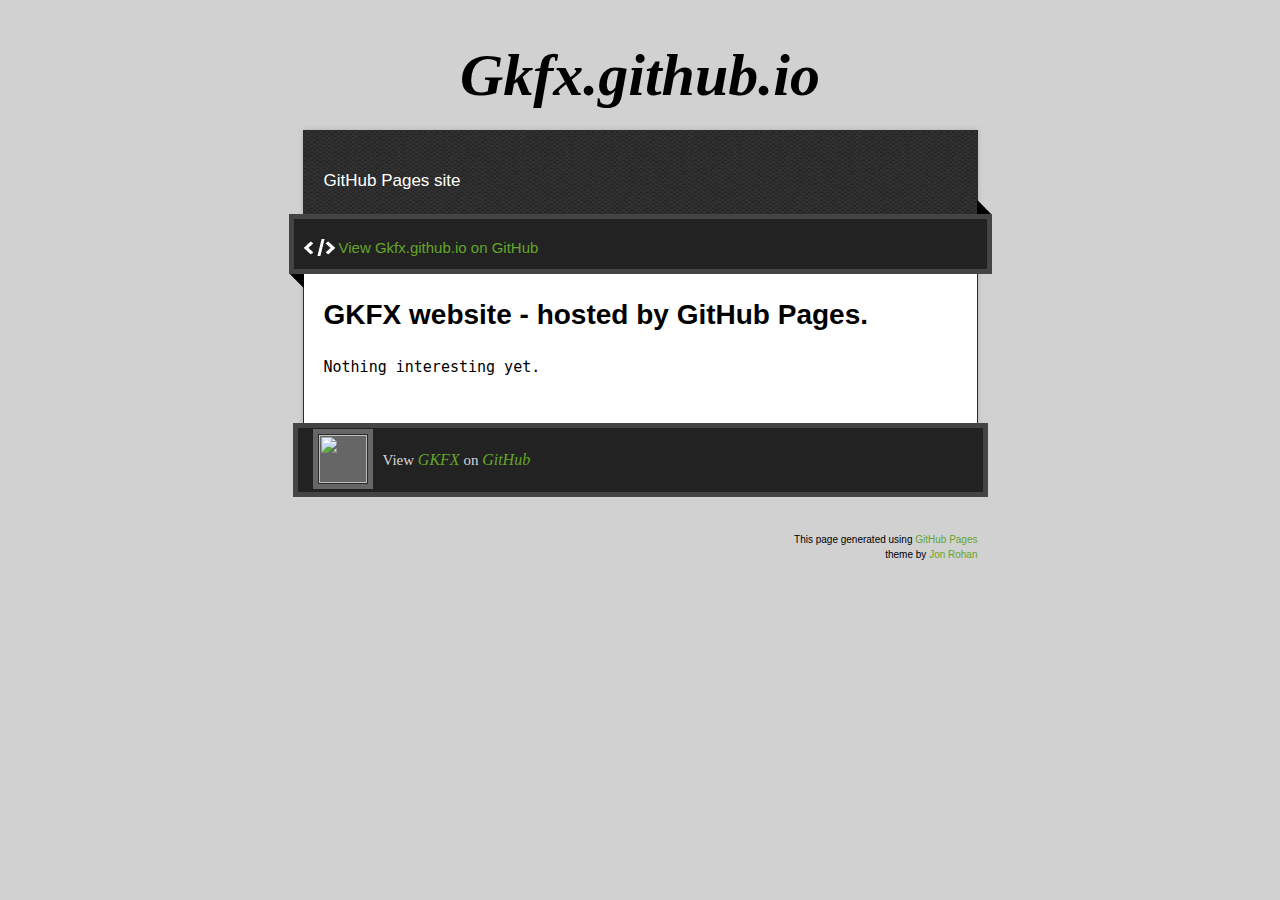
==== index.html @ 60b96b4a "Replace master branch with page content via GitHub" ====
<!doctype html>
<!-- The Time Machine GitHub pages theme was designed and developed by Jon Rohan, on Feb 7, 2012. -->
<!-- Follow him for fun. http://twitter.com/jonrohan. Tail his code on http://github.com/jonrohan -->
<html>
<head>
  <meta charset="utf-8">
  <meta http-equiv="X-UA-Compatible" content="IE=edge,chrome=1">

  <link rel="stylesheet" href="stylesheets/stylesheet.css" media="screen"/>
  <link rel="stylesheet" href="stylesheets/pygment_trac.css"/>
  <script type="text/javascript" src="https://ajax.googleapis.com/ajax/libs/jquery/1.7.1/jquery.min.js"></script>
  <script type="text/javascript" src="javascripts/script.js"></script>

  <title>Gkfx.github.io</title>
  <meta name="description" content="GitHub Pages site">

  <meta name="viewport" content="width=device-width,initial-scale=1">

</head>

<body>

  <div class="wrapper">
    <header>
      <h1 class="title">Gkfx.github.io</h1>
    </header>
    <div id="container">
      <p class="tagline">GitHub Pages site</p>
      <div id="main" role="main">
        <div class="download-bar">
        <div class="inner">
          <a href="https://github.com/GKFX" class="code">View Gkfx.github.io on GitHub</a>
        </div>
        <span class="blc"></span><span class="trc"></span>
        </div>
        <article class="markdown-body">
          <h1>
<a name="gkfx-website---hosted-by-github-pages" class="anchor" href="#gkfx-website---hosted-by-github-pages"><span class="octicon octicon-link"></span></a>GKFX website - hosted by GitHub Pages.</h1>

<p><code>Nothing interesting yet.</code></p>
        </article>
      </div>
    </div>
    <footer>
      <div class="owner">

      <p><a href="https://github.com/GKFX" class="avatar"><img src="https://avatars0.githubusercontent.com/u/5357642?s=60" width="48" height="48"/></a>View <a href="https://github.com/GKFX">GKFX</a> on <a href="https://www.github.com">GitHub</a></p>

      </div>
      <div class="creds">
        <small>This page generated using <a href="http://pages.github.com/">GitHub Pages</a><br/>theme by <a href="https://twitter.com/jonrohan/">Jon Rohan</a></small>
      </div>
    </footer>
  </div>
  <div class="current-section">
    <a href="#top">Scroll to top</a>
    <a href="https://github.com/GKFX/GKFX.github.io/tarball/master" class="tar">tar</a><a href="https://github.com/GKFX/GKFX.github.io/zipball/master" class="zip">zip</a><a href="" class="code">source code</a>
    <p class="name"></p>
  </div>

  
</body>
</html>
---- stylesheets/stylesheet.css ----
/*! normalize.css v3.0.0 | MIT License | git.io/normalize */

/**
 * 1. Set default font family to sans-serif.
 * 2. Prevent iOS text size adjust after orientation change, without disabling
 *    user zoom.
 */

html {
  font-family: sans-serif; /* 1 */
  -ms-text-size-adjust: 100%; /* 2 */
  -webkit-text-size-adjust: 100%; /* 2 */
}

/**
 * Remove default margin.
 */

body {
  margin: 0;
}

/* HTML5 display definitions
   ========================================================================== */

/**
 * Correct `block` display not defined for any HTML5 element in IE 8/9.
 * Correct `block` display not defined for `details` or `summary` in IE 10/11 and Firefox.
 * Correct `block` display not defined for `main` in IE 11.
 */

article,
aside,
details,
figcaption,
figure,
footer,
header,
hgroup,
main,
nav,
section,
summary {
  display: block;
}

/**
 * 1. Correct `inline-block` display not defined in IE 8/9.
 * 2. Normalize vertical alignment of `progress` in Chrome, Firefox, and Opera.
 */

audio,
canvas,
progress,
video {
  display: inline-block; /* 1 */
  vertical-align: baseline; /* 2 */
}

/**
 * Prevent modern browsers from displaying `audio` without controls.
 * Remove excess height in iOS 5 devices.
 */

audio:not([controls]) {
  display: none;
  height: 0;
}

/**
 * Address `[hidden]` styling not present in IE 8/9/10.
 * Hide the `template` element in IE 8/9/11, Safari, and Firefox < 22.
 */

[hidden],
template {
  display: none;
}

/* Links
   ========================================================================== */

/**
 * Remove the gray background color from active links in IE 10.
 */

a {
  background: transparent;
}

/**
 * Improve readability when focused and also mouse hovered in all browsers.
 */

a:active,
a:hover {
  outline: 0;
}

/* Text-level semantics
   ========================================================================== */

/**
 * Address styling not present in IE 8/9/10/11, Safari, and Chrome.
 */

abbr[title] {
  border-bottom: 1px dotted;
}

/**
 * Address style set to `bolder` in Firefox 4+, Safari, and Chrome.
 */

b,
strong {
  font-weight: bold;
}

/**
 * Address styling not present in Safari and Chrome.
 */

dfn {
  font-style: italic;
}

/**
 * Address variable `h1` font-size and margin within `section` and `article`
 * contexts in Firefox 4+, Safari, and Chrome.
 */

h1 {
  font-size: 2em;
  margin: 0.67em 0;
}

/**
 * Address styling not present in IE 8/9.
 */

mark {
  background: #ff0;
  color: #000;
}

/**
 * Address inconsistent and variable font size in all browsers.
 */

small {
  font-size: 80%;
}

/**
 * Prevent `sub` and `sup` affecting `line-height` in all browsers.
 */

sub,
sup {
  font-size: 75%;
  line-height: 0;
  position: relative;
  vertical-align: baseline;
}

sup {
  top: -0.5em;
}

sub {
  bottom: -0.25em;
}

/* Embedded content
   ========================================================================== */

/**
 * Remove border when inside `a` element in IE 8/9/10.
 */

img {
  border: 0;
}

/**
 * Correct overflow not hidden in IE 9/10/11.
 */

svg:not(:root) {
  overflow: hidden;
}

/* Grouping content
   ========================================================================== */

/**
 * Address margin not present in IE 8/9 and Safari.
 */

figure {
  margin: 1em 40px;
}

/**
 * Address differences between Firefox and other browsers.
 */

hr {
  -moz-box-sizing: content-box;
  box-sizing: content-box;
  height: 0;
}

/**
 * Contain overflow in all browsers.
 */

pre {
  overflow: auto;
}

/**
 * Address odd `em`-unit font size rendering in all browsers.
 */

code,
kbd,
pre,
samp {
  font-family: monospace, monospace;
  font-size: 1em;
}

/* Forms
   ========================================================================== */

/**
 * Known limitation: by default, Chrome and Safari on OS X allow very limited
 * styling of `select`, unless a `border` property is set.
 */

/**
 * 1. Correct color not being inherited.
 *    Known issue: affects color of disabled elements.
 * 2. Correct font properties not being inherited.
 * 3. Address margins set differently in Firefox 4+, Safari, and Chrome.
 */

button,
input,
optgroup,
select,
textarea {
  color: inherit; /* 1 */
  font: inherit; /* 2 */
  margin: 0; /* 3 */
}

/**
 * Address `overflow` set to `hidden` in IE 8/9/10/11.
 */

button {
  overflow: visible;
}

/**
 * Address inconsistent `text-transform` inheritance for `button` and `select`.
 * All other form control elements do not inherit `text-transform` values.
 * Correct `button` style inheritance in Firefox, IE 8/9/10/11, and Opera.
 * Correct `select` style inheritance in Firefox.
 */

button,
select {
  text-transform: none;
}

/**
 * 1. Avoid the WebKit bug in Android 4.0.* where (2) destroys native `audio`
 *    and `video` controls.
 * 2. Correct inability to style clickable `input` types in iOS.
 * 3. Improve usability and consistency of cursor style between image-type
 *    `input` and others.
 */

button,
html input[type="button"], /* 1 */
input[type="reset"],
input[type="submit"] {
  -webkit-appearance: button; /* 2 */
  cursor: pointer; /* 3 */
}

/**
 * Re-set default cursor for disabled elements.
 */

button[disabled],
html input[disabled] {
  cursor: default;
}

/**
 * Remove inner padding and border in Firefox 4+.
 */

button::-moz-focus-inner,
input::-moz-focus-inner {
  border: 0;
  padding: 0;
}

/**
 * Address Firefox 4+ setting `line-height` on `input` using `!important` in
 * the UA stylesheet.
 */

input {
  line-height: normal;
}

/**
 * It's recommended that you don't attempt to style these elements.
 * Firefox's implementation doesn't respect box-sizing, padding, or width.
 *
 * 1. Address box sizing set to `content-box` in IE 8/9/10.
 * 2. Remove excess padding in IE 8/9/10.
 */

input[type="checkbox"],
input[type="radio"] {
  box-sizing: border-box; /* 1 */
  padding: 0; /* 2 */
}

/**
 * Fix the cursor style for Chrome's increment/decrement buttons. For certain
 * `font-size` values of the `input`, it causes the cursor style of the
 * decrement button to change from `default` to `text`.
 */

input[type="number"]::-webkit-inner-spin-button,
input[type="number"]::-webkit-outer-spin-button {
  height: auto;
}

/**
 * 1. Address `appearance` set to `searchfield` in Safari and Chrome.
 * 2. Address `box-sizing` set to `border-box` in Safari and Chrome
 *    (include `-moz` to future-proof).
 */

input[type="search"] {
  -webkit-appearance: textfield; /* 1 */
  -moz-box-sizing: content-box;
  -webkit-box-sizing: content-box; /* 2 */
  box-sizing: content-box;
}

/**
 * Remove inner padding and search cancel button in Safari and Chrome on OS X.
 * Safari (but not Chrome) clips the cancel button when the search input has
 * padding (and `textfield` appearance).
 */

input[type="search"]::-webkit-search-cancel-button,
input[type="search"]::-webkit-search-decoration {
  -webkit-appearance: none;
}

/**
 * Define consistent border, margin, and padding.
 */

fieldset {
  border: 1px solid #c0c0c0;
  margin: 0 2px;
  padding: 0.35em 0.625em 0.75em;
}

/**
 * 1. Correct `color` not being inherited in IE 8/9/10/11.
 * 2. Remove padding so people aren't caught out if they zero out fieldsets.
 */

legend {
  border: 0; /* 1 */
  padding: 0; /* 2 */
}

/**
 * Remove default vertical scrollbar in IE 8/9/10/11.
 */

textarea {
  overflow: auto;
}

/**
 * Don't inherit the `font-weight` (applied by a rule above).
 * NOTE: the default cannot safely be changed in Chrome and Safari on OS X.
 */

optgroup {
  font-weight: bold;
}

/* Tables
   ========================================================================== */

/**
 * Remove most spacing between table cells.
 */

table {
  border-collapse: collapse;
  border-spacing: 0;
}

td,
th {
  padding: 0;
}


/* Style */

body {
  font-size: 15px;
  font-family: Arial, Arial, Helvetica, sans-serif;
  line-height: 1.5;
  background: #D1D1D1;
}

a {
  color: #63a52a;
  text-decoration: none;
  transition: opacity ease-in-out 0.3s;
  -webkit-transition: opacity ease-in-out 0.3s;  /* Safari <=6.1, Android <= 4.3 */
}

a:hover {
  text-decoration: underline;
  color: #90D355;
}

h1.title {
  margin: 30px 20px 10px;
  font-size: 60px;
  font-weight: bold;
  font-style: italic;
  font-family:Georgia, serif;
  text-align: center;
}

.wrapper {
  width: 675px;
  margin: 0 auto;
}

#container {
  border: 1px solid #2a2a2a;
  background: #ddd url(../images/pattern.png);
  box-shadow: 0 0 5px #b1b1b1;
}

p.tagline {
  padding: 20px 20px 0;
  color: #fff;
  font-size: 17px;
}

#main {
  margin-top: 20px;
  padding: 0 20px 90px;
  background-color: #fff;
}

.download-bar {
  background: #222;
  border: 5px solid #444;
  padding: 10px;
  margin: 0 -35px 20px;
  position: relative;
}

.download-bar .inner {
  overflow: hidden;
}

.download-bar .watch-fork iframe {
  display: block;
  float: left;
  border-right: 1px solid #ddd;
  padding-right: 5px;
}
.download-bar .watch-fork iframe.last {
  border-right: 0 none;
  padding-right: 0;
  padding-left: 5px;
  border-left: 1px solid #fff;
}
.download-bar .watch-fork {
  overflow: hidden;
  float: right;
  background-color: #eee;
  padding: 5px;
  border-radius: 3px;
}

.download-bar .blc {
  border: 10px solid black;
  border-color: transparent transparent black;
  width: 0;
  height: 0;
  display: block;
  position: absolute;
  bottom: -15px;
  left: 0;
  transform: rotate(45deg);
  -ms-transform: rotate(45deg);  /* IE9 */
  -webkit-transform: rotate(45deg); /* 2014 current */
}

.download-bar .trc {
  border: 10px solid black;
  border-color:  black transparent transparent;
  width: 0;
  height: 0;
  display: block;
  position: absolute;
  top: -15px;
  right: 0;
  transform: rotate(45deg);
  -ms-transform: rotate(45deg);  /* IE9 */
  -webkit-transform: rotate(45deg); /* 2014 current */
}

.download-bar .avatar {
  border: 1px solid black;
  display: block;
  padding: 4px;
  float: left;
}

.download-bar .avatar img {
  display: block;
}

.download-bar a.code {
  background: transparent url(../images/code.png) no-repeat 0 2px;
  padding-left: 35px;
  margin-top: 8px;
  display: block;
  float: left;
  text-indent: 0;
  width: auto;
  height: auto;
  opacity: 1;
  filter:alpha(opacity=100);  /* IE 5-7 */
}

.current-section {
  position: fixed;
  top: 0;
  left: 50%;
  width: 693px;
  margin-left: -352px;
  background: #222;
  border: 5px solid #444;
  color: #fff;
  opacity: 0;
  visibility: hidden;
  transition: opacity ease-in-out 0.3s;
  -webkit-transition: opacity ease-in-out 0.3s;  /* Safari <=6.1, Android <= 4.3 */
}

.current-section p {
  padding: 5px 27px;
  font-size: 24px;
  font-weight: bold;
}

.current-section a {
  float: right;
  text-indent: -10000px;
  background: transparent url(../images/top.png) no-repeat 0 0;
  width: 20px;
  height: 20px;
  opacity: 0.8;
  margin-right: 12px;
  margin-top: 12px;
  opacity: 0.8;
  filter:alpha(opacity=80);  /* IE 5-7 */
  transition: opacity ease-in-out 0.3s;
  -webkit-transition: opacity ease-in-out 0.3s;  /* Safari <=6.1, Android <= 4.3 */
}

.current-section a:hover {
  opacity: 1;
  filter:alpha(opacity=100);  /* IE 5-7 */
}

.current-section a.zip {
  margin-right: 8px;
}

a.zip,
a.zip span {
  background: transparent url(../images/zip.png) no-repeat 0 0;
  width: 30px;
  height: 21px;
  display: inline-block;
  text-indent: -10000px;
  opacity: 0.8;
  filter:alpha(opacity=80);  /* IE 5-7 */
  transition: opacity ease-in-out 0.3s;
  -webkit-transition: opacity ease-in-out 0.3s;  /* Safari <=6.1, Android <= 4.3 */
}

a.tar,
a.tar span {
  background: transparent url(../images/tar.png) no-repeat 0 0;
  width: 30px;
  height: 21px;
  display: inline-block;
  text-indent: -10000px;
  opacity: 0.8;
  filter:alpha(opacity=80);  /* IE 5-7 */
  transition: opacity ease-in-out 0.3s;
  -webkit-transition: opacity ease-in-out 0.3s;  /* Safari <=6.1, Android <= 4.3 */
}

a.code {
  background: transparent url(../images/code.png) no-repeat 0 2px;
  width: 30px;
  height: 21px;
  display: block;
  display: inline-block;
  text-indent: -10000px;
  opacity: 0.8;
  filter:alpha(opacity=80);  /* IE 5-7 */
  transition: opacity ease-in-out 0.3s;
  -webkit-transition: opacity ease-in-out 0.3s;  /* Safari <=6.1, Android <= 4.3 */
}

a.zip:hover,
a.tar:hover,
a.code:hover {
  opacity: 1;
  filter:alpha(opacity=100);
}

a.download-button {
  border: 1px solid black;
  border-radius: 3px;
  display: inline-block;
  text-indent: 0!important;
  width: auto;
  float: right;
  background: #999; /* for non-css3 browsers */
  filter: progid:DXImageTransform.Microsoft.gradient(startColorstr='#37ADD4', endColorstr='#1B657E'); /* IE <= 9 */
  background: -webkit-gradient(linear, left top, left bottom, from(#37ADD4), to(#1B657E)); /* ancient webkit browsers */
  background: -webkit-linear-gradient(top,  #37ADD4,  #1B657E);  /* Safari <=6.1, Android <= 4.3 */
  background: linear-gradient(to bottom,  #37ADD4,  #1B657E);
  height: auto;
  margin-left: 10px;
}

a.download-button span {
  background-position: 10px 5px;
  width: auto;
  height: auto;
  padding: 5px 10px;
  padding-left: 45px;
  display: inline-block;
  text-indent: 0!important;
  color: #fff;
}

footer {
  margin-bottom: 60px;
  padding-bottom: 60px;
}

footer .owner {
  background: #222;
  border: 5px solid #444;
  padding: 5px 15px;
  margin: -67px -10px 35px;
  color: #d6d6d6;
}

footer .creds small {
  float: right;
  font-size: 10px;
  text-align: right;
  margin-left: 15px;
}

footer .owner .avatar {
  background-color: #666;
  display: block;
  margin: -19px 10px 0 0;
  width: 60px;
  float: left;
}

footer .owner img {
  display: block;
  border: 1px solid #2a2a2a;
  margin: 5px;
}

footer .owner p {
  font-family:Georgia, serif;
}

footer .owner p a {
  font-size: 16px;
  font-style: italic;
}

/* Markdown */
.markdown-body h1,
.markdown-body h2,
.markdown-body h3,
.markdown-body h4,
.markdown-body h5,
.markdown-body h6,
.markdown-body p,
.markdown-body pre,
.markdown-body ul,
.markdown-body ol,
.markdown-body dl,
.markdown-body table,
.markdown-body blockquote {
  margin-bottom: 20px;
}

.markdown-body h1,
.markdown-body h2,
.markdown-body h3,
.markdown-body h4,
.markdown-body h5,
.markdown-body h6 {
  font-weight: bold;
}

.markdown-body h1 {
  font-size: 28px;
}

.markdown-body h2 {
  font-size: 24px;
  color: #557398;
}

.markdown-body h3 {
  font-size: 20px;
}

.markdown-body h4 {
  font-size: 18px;
}

.markdown-body h5 {
  font-size: 16px;
}

.markdown-body pre {
  padding: 10px 70px 10px 0;
  margin-left: -20px;
  margin-right: -20px;
  font-family: 'Monaco', 'Lucida Console', monospace;
  font-size: 13px;
  line-height: 20px;
  box-shadow: inset 0 0 5px #000;
  word-wrap: break-word;
  background-color:#3b3b3b;
  color: #d6d6d6;
}

.markdown-body pre.lines {
  font-size: 12px;
  margin:0 10px 0 -20px;
  padding: 10px;
  float:  left;
  display: block;
  text-align: right;
  box-shadow: none;
  background-color:#2a2a2a;
  color: #d6d6d6;
}

.markdown-body ul,
.markdown-body ol {
  padding-left: 30px;
}

.markdown-body ul {
  list-style-type: disc;
}

.markdown-body ol {
  list-style-type: decimal;
}

.markdown-body li,
.markdown-body li p,
.markdown-body dd,
.markdown-body dd p {
  margin-bottom: 10px;
}

.markdown-body li pre,
.markdown-body li pre.lines,
.markdown-body dd pre,
.markdown-body dd pre.lines {
  margin-left: -35px;
}

.markdown-body dt {
  font-weight: bold;
  font-style: italic;
}

.markdown-body dd {
  margin-left: 15px;
}

.markdown-body table {
  width: 673px;
  margin-left: -20px;
  margin-right: -20px;
}

.markdown-body tbody {
  border-top: 2px solid #557398;
  border-bottom: 2px solid #557398;
  background-color: #EBEFF4;
}

.markdown-body table td * {
  margin: 0;
}

.markdown-body td {
  border-right: 1px solid #557398;
  border-bottom: 1px solid #557398;
  padding: 5px;
}

.markdown-body td:first-child,
.markdown-body th:first-child {
  width: 30%;
  padding-left: 20px;
}

.markdown-body td:last-child {
  border-right: 0 none;
}

.markdown-body th {
  font-size: 18px;
  font-weight: bold;
  text-align: left;
  padding: 5px;
}

.markdown-body tt {
  background-color:#3b3b3b;
  color: #d6d6d6;
  padding: 2px 3px;
}

.markdown-body blockquote {
  font-style: italic;
  font-family:Georgia, serif;
  font-size: 17px;
  border-top: 3px solid #333;
  border-bottom: 3px solid #333;
  padding: 10px 20px;
  padding-left: 50px;
}

.markdown-body blockquote:before {
  font-style: italic;
  font-family: Georgia, serif;
  font-size: 90px;
  height: 90px;
  margin-left: -60px;
  margin-top: -25px;
  content: "‟";
  display: block;
  float: left;
}

.markdown-body img {
  max-width: 100%;
  box-sizing: border-box;
}

.highlight  { background: #ffffff; }
.highlight .c { color: #999988; font-style: italic } /* Comment */
.highlight .err { color: #a61717; background-color: #e3d2d2 } /* Error */
.highlight .k { font-weight: bold } /* Keyword */
.highlight .o { font-weight: bold } /* Operator */
.highlight .cm { color: #999988; font-style: italic } /* Comment.Multiline */
.highlight .cp { color: #999999; font-weight: bold } /* Comment.Preproc */
.highlight .c1 { color: #999988; font-style: italic } /* Comment.Single */
.highlight .cs { color: #999999; font-weight: bold; font-style: italic } /* Comment.Special */
.highlight .gd { color: #000000; background-color: #ffdddd } /* Generic.Deleted */
.highlight .gd .x { color: #000000; background-color: #ffaaaa } /* Generic.Deleted.Specific */
.highlight .ge { font-style: italic } /* Generic.Emph */
.highlight .gr { color: #aa0000 } /* Generic.Error */
.highlight .gh { color: #999999 } /* Generic.Heading */
.highlight .gi { color: #000000; background-color: #ddffdd } /* Generic.Inserted */
.highlight .gi .x { color: #000000; background-color: #aaffaa } /* Generic.Inserted.Specific */
.highlight .go { color: #888888 } /* Generic.Output */
.highlight .gp { color: #555555 } /* Generic.Prompt */
.highlight .gs { font-weight: bold } /* Generic.Strong */
.highlight .gu { color: #800080; font-weight: bold; } /* Generic.Subheading */
.highlight .gt { color: #aa0000 } /* Generic.Traceback */
.highlight .kc { font-weight: bold } /* Keyword.Constant */
.highlight .kd { font-weight: bold } /* Keyword.Declaration */
.highlight .kn { font-weight: bold } /* Keyword.Namespace */
.highlight .kp { font-weight: bold } /* Keyword.Pseudo */
.highlight .kr { font-weight: bold } /* Keyword.Reserved */
.highlight .kt { color: #445588; font-weight: bold } /* Keyword.Type */
.highlight .m { color: #009999 } /* Literal.Number */
.highlight .s { color: #d14 } /* Literal.String */
.highlight .na { color: #008080 } /* Name.Attribute */
.highlight .nb { color: #0086B3 } /* Name.Builtin */
.highlight .nc { color: #445588; font-weight: bold } /* Name.Class */
.highlight .no { color: #008080 } /* Name.Constant */
.highlight .ni { color: #800080 } /* Name.Entity */
.highlight .ne { color: #990000; font-weight: bold } /* Name.Exception */
.highlight .nf { color: #990000; font-weight: bold } /* Name.Function */
.highlight .nn { color: #555555 } /* Name.Namespace */
.highlight .nt { color: #000080 } /* Name.Tag */
.highlight .nv { color: #008080 } /* Name.Variable */
.highlight .ow { font-weight: bold } /* Operator.Word */
.highlight .w { color: #bbbbbb } /* Text.Whitespace */
.highlight .mf { color: #009999 } /* Literal.Number.Float */
.highlight .mh { color: #009999 } /* Literal.Number.Hex */
.highlight .mi { color: #009999 } /* Literal.Number.Integer */
.highlight .mo { color: #009999 } /* Literal.Number.Oct */
.highlight .sb { color: #d14 } /* Literal.String.Backtick */
.highlight .sc { color: #d14 } /* Literal.String.Char */
.highlight .sd { color: #d14 } /* Literal.String.Doc */
.highlight .s2 { color: #d14 } /* Literal.String.Double */
.highlight .se { color: #d14 } /* Literal.String.Escape */
.highlight .sh { color: #d14 } /* Literal.String.Heredoc */
.highlight .si { color: #d14 } /* Literal.String.Interpol */
.highlight .sx { color: #d14 } /* Literal.String.Other */
.highlight .sr { color: #009926 } /* Literal.String.Regex */
.highlight .s1 { color: #d14 } /* Literal.String.Single */
.highlight .ss { color: #990073 } /* Literal.String.Symbol */
.highlight .bp { color: #999999 } /* Name.Builtin.Pseudo */
.highlight .vc { color: #008080 } /* Name.Variable.Class */
.highlight .vg { color: #008080 } /* Name.Variable.Global */
.highlight .vi { color: #008080 } /* Name.Variable.Instance */
.highlight .il { color: #009999 } /* Literal.Number.Integer.Long */
---- stylesheets/pygment_trac.css ----
.highlight  { background: #ffffff; }
.highlight .c { color: #999988; font-style: italic } /* Comment */
.highlight .err { color: #a61717; background-color: #e3d2d2 } /* Error */
.highlight .k { font-weight: bold } /* Keyword */
.highlight .o { font-weight: bold } /* Operator */
.highlight .cm { color: #999988; font-style: italic } /* Comment.Multiline */
.highlight .cp { color: #999999; font-weight: bold } /* Comment.Preproc */
.highlight .c1 { color: #999988; font-style: italic } /* Comment.Single */
.highlight .cs { color: #999999; font-weight: bold; font-style: italic } /* Comment.Special */
.highlight .gd { color: #000000; background-color: #ffdddd } /* Generic.Deleted */
.highlight .gd .x { color: #000000; background-color: #ffaaaa } /* Generic.Deleted.Specific */
.highlight .ge { font-style: italic } /* Generic.Emph */
.highlight .gr { color: #aa0000 } /* Generic.Error */
.highlight .gh { color: #999999 } /* Generic.Heading */
.highlight .gi { color: #000000; background-color: #ddffdd } /* Generic.Inserted */
.highlight .gi .x { color: #000000; background-color: #aaffaa } /* Generic.Inserted.Specific */
.highlight .go { color: #888888 } /* Generic.Output */
.highlight .gp { color: #555555 } /* Generic.Prompt */
.highlight .gs { font-weight: bold } /* Generic.Strong */
.highlight .gu { color: #800080; font-weight: bold; } /* Generic.Subheading */
.highlight .gt { color: #aa0000 } /* Generic.Traceback */
.highlight .kc { font-weight: bold } /* Keyword.Constant */
.highlight .kd { font-weight: bold } /* Keyword.Declaration */
.highlight .kn { font-weight: bold } /* Keyword.Namespace */
.highlight .kp { font-weight: bold } /* Keyword.Pseudo */
.highlight .kr { font-weight: bold } /* Keyword.Reserved */
.highlight .kt { color: #445588; font-weight: bold } /* Keyword.Type */
.highlight .m { color: #009999 } /* Literal.Number */
.highlight .s { color: #d14 } /* Literal.String */
.highlight .na { color: #008080 } /* Name.Attribute */
.highlight .nb { color: #0086B3 } /* Name.Builtin */
.highlight .nc { color: #445588; font-weight: bold } /* Name.Class */
.highlight .no { color: #008080 } /* Name.Constant */
.highlight .ni { color: #800080 } /* Name.Entity */
.highlight .ne { color: #990000; font-weight: bold } /* Name.Exception */
.highlight .nf { color: #990000; font-weight: bold } /* Name.Function */
.highlight .nn { color: #555555 } /* Name.Namespace */
.highlight .nt { color: #000080 } /* Name.Tag */
.highlight .nv { color: #008080 } /* Name.Variable */
.highlight .ow { font-weight: bold } /* Operator.Word */
.highlight .w { color: #bbbbbb } /* Text.Whitespace */
.highlight .mf { color: #009999 } /* Literal.Number.Float */
.highlight .mh { color: #009999 } /* Literal.Number.Hex */
.highlight .mi { color: #009999 } /* Literal.Number.Integer */
.highlight .mo { color: #009999 } /* Literal.Number.Oct */
.highlight .sb { color: #d14 } /* Literal.String.Backtick */
.highlight .sc { color: #d14 } /* Literal.String.Char */
.highlight .sd { color: #d14 } /* Literal.String.Doc */
.highlight .s2 { color: #d14 } /* Literal.String.Double */
.highlight .se { color: #d14 } /* Literal.String.Escape */
.highlight .sh { color: #d14 } /* Literal.String.Heredoc */
.highlight .si { color: #d14 } /* Literal.String.Interpol */
.highlight .sx { color: #d14 } /* Literal.String.Other */
.highlight .sr { color: #009926 } /* Literal.String.Regex */
.highlight .s1 { color: #d14 } /* Literal.String.Single */
.highlight .ss { color: #990073 } /* Literal.String.Symbol */
.highlight .bp { color: #999999 } /* Name.Builtin.Pseudo */
.highlight .vc { color: #008080 } /* Name.Variable.Class */
.highlight .vg { color: #008080 } /* Name.Variable.Global */
.highlight .vi { color: #008080 } /* Name.Variable.Instance */
.highlight .il { color: #009999 } /* Literal.Number.Integer.Long */

.type-csharp .highlight .k { color: #0000FF }
.type-csharp .highlight .kt { color: #0000FF }
.type-csharp .highlight .nf { color: #000000; font-weight: normal }
.type-csharp .highlight .nc { color: #2B91AF }
.type-csharp .highlight .nn { color: #000000 }
.type-csharp .highlight .s { color: #A31515 }
.type-csharp .highlight .sc { color: #A31515 }
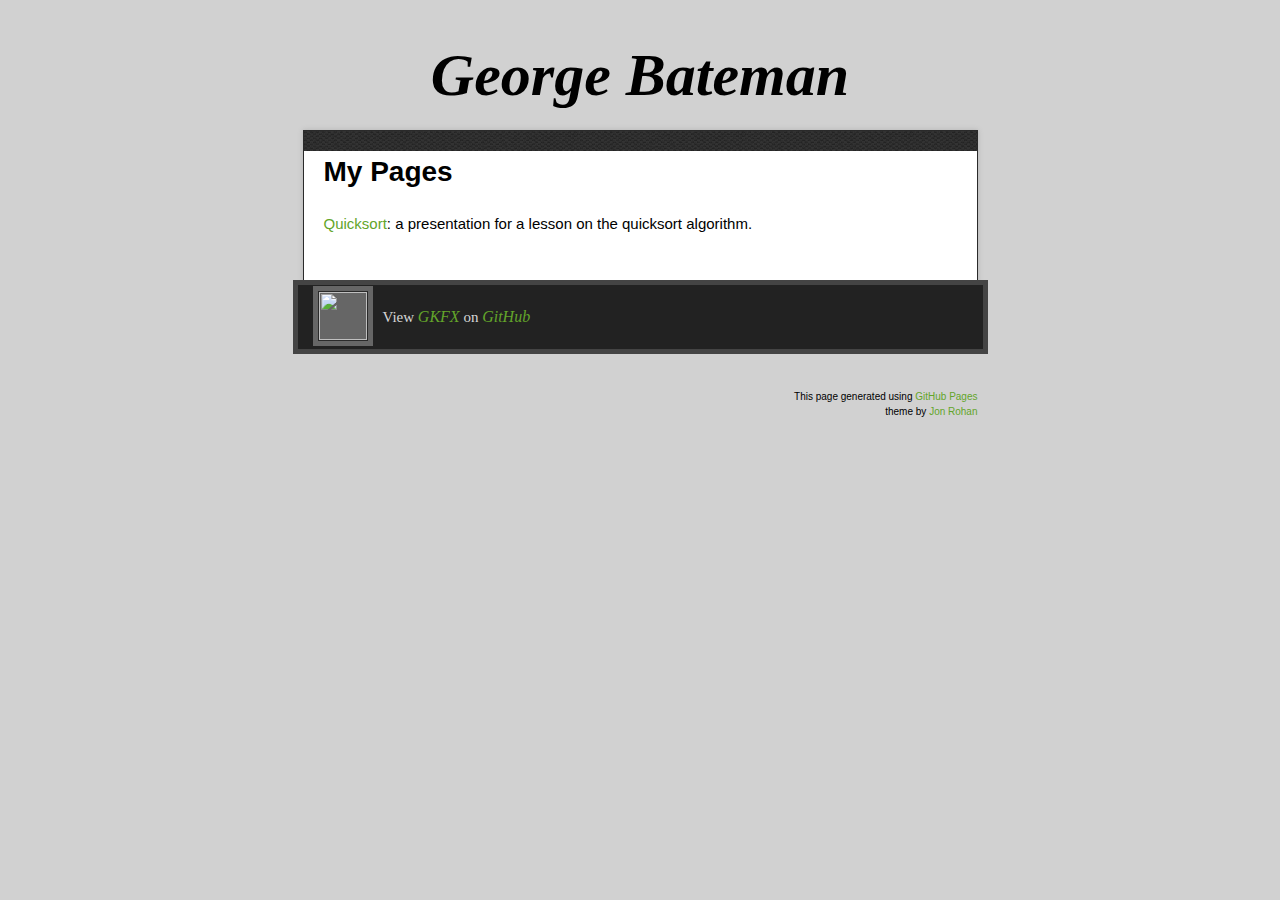
==== commit 830c7e59: "Quicksort footer" ====
--- a/index.html
+++ b/index.html
@@ -1,6 +1,4 @@
 <!doctype html>
-<!-- The Time Machine GitHub pages theme was designed and developed by Jon Rohan, on Feb 7, 2012. -->
-<!-- Follow him for fun. http://twitter.com/jonrohan. Tail his code on http://github.com/jonrohan -->
 <html>
 <head>
   <meta charset="utf-8">
@@ -11,7 +9,7 @@
   <script type="text/javascript" src="https://ajax.googleapis.com/ajax/libs/jquery/1.7.1/jquery.min.js"></script>
   <script type="text/javascript" src="javascripts/script.js"></script>
 
-  <title>Gkfx.github.io</title>
+  <title>George Bateman @ github.io</title>
   <meta name="description" content="GitHub Pages site">
 
   <meta name="viewport" content="width=device-width,initial-scale=1">
@@ -22,22 +20,14 @@
 
   <div class="wrapper">
     <header>
-      <h1 class="title">Gkfx.github.io</h1>
+      <h1 class="title">George Bateman</h1>
     </header>
     <div id="container">
-      <p class="tagline">GitHub Pages site</p>
       <div id="main" role="main">
-        <div class="download-bar">
-        <div class="inner">
-          <a href="https://github.com/GKFX" class="code">View Gkfx.github.io on GitHub</a>
-        </div>
-        <span class="blc"></span><span class="trc"></span>
-        </div>
         <article class="markdown-body">
           <h1>
-<a name="gkfx-website---hosted-by-github-pages" class="anchor" href="#gkfx-website---hosted-by-github-pages"><span class="octicon octicon-link"></span></a>GKFX website - hosted by GitHub Pages.</h1>
-
-<p><code>Nothing interesting yet.</code></p>
+<a name="gkfx-website---hosted-by-github-pages" class="anchor" href="#gkfx-website---hosted-by-github-pages"><span class="octicon octicon-link"></span></a>My Pages</h1>
+          <p><a href="Quicksort">Quicksort</a>: a presentation for a lesson on the quicksort algorithm.</p>
         </article>
       </div>
     </div>
@@ -58,6 +48,6 @@
     <p class="name"></p>
   </div>
 
-  
+
 </body>
 </html>
